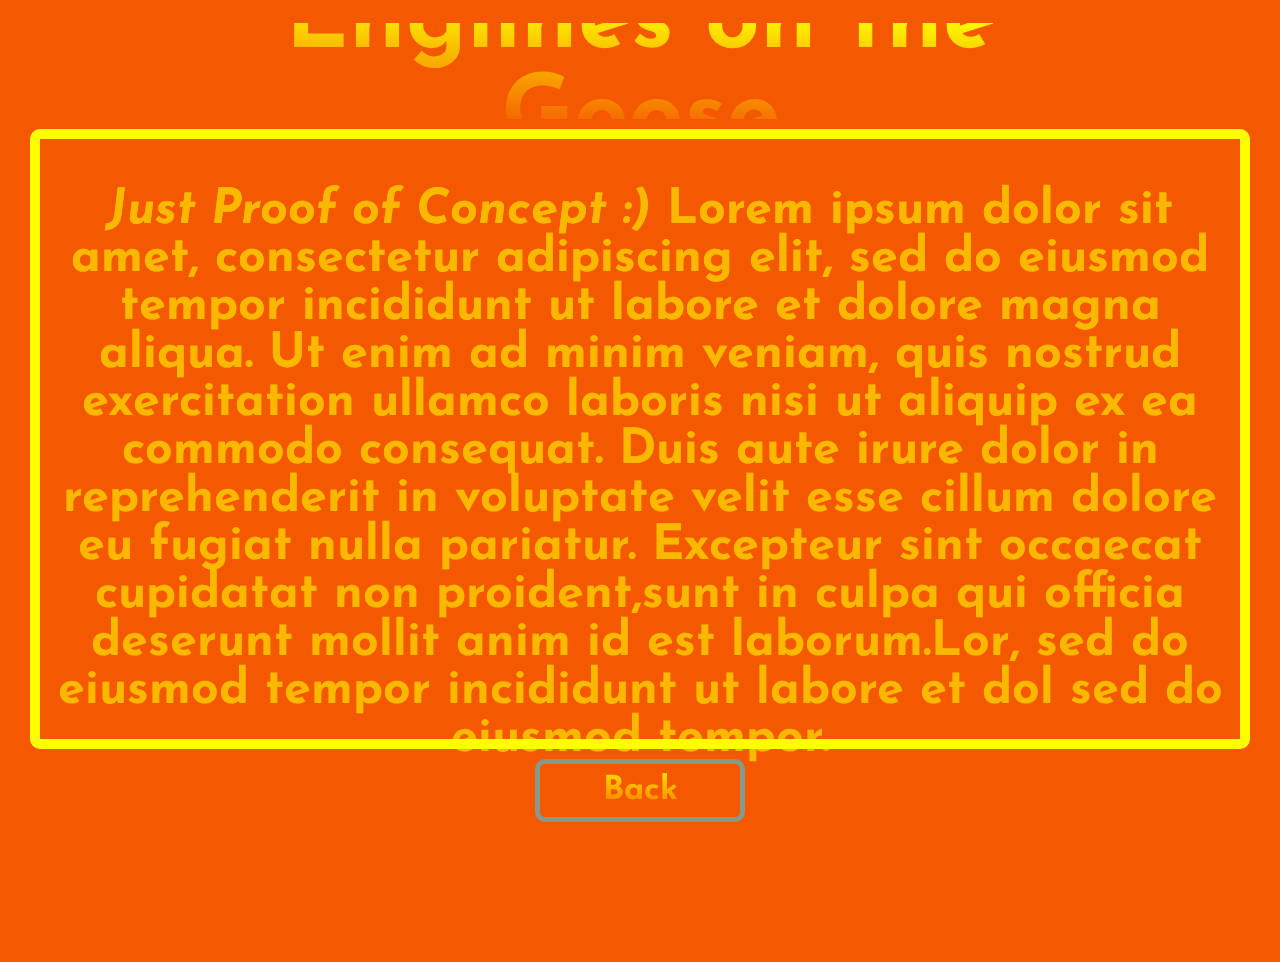
==== engines.html @ dfb6d5b6 "Add files via upload" ====
<!DOCTYPE html>
<html lang="en" dir="ltr">
  <head>
    <meta charset="utf-8">
    <title>The Coolest Goose</title>
    <link rel="stylesheet" href="goose.css">
  </head>
  <body>
    <div id="myNav" class="overlay">
  <a href="javascript:void(0)" class="closebtn" onclick="closeNav()">&times;</a>
  <div class="overlay-content">
    <a href="index.html">Home</a>
    <a href="about.html">About</a>
    <a href="history.html">History</a>
    <a href="engines.html">Engines</a>
    <a href="interior.html">Interior</a>
  </div>
</div>
   <h1 title="Still probably your dad's favourite plane." class="baseTxtRules" id="title">Englines on the Goose</h1>
    <div id="picHold2">
          <h3 id="aboutTxt"><strong><i>Just Proof of Concept :)</i></strong> Lorem ipsum dolor sit amet, consectetur adipiscing elit, sed do eiusmod tempor incididunt ut labore et dolore magna aliqua. Ut enim ad minim veniam, quis nostrud exercitation ullamco laboris nisi ut aliquip ex ea commodo consequat. Duis aute irure dolor in reprehenderit in voluptate velit esse cillum dolore eu fugiat nulla pariatur. Excepteur sint occaecat cupidatat non proident,sunt in culpa qui officia deserunt mollit anim id est laborum.Lor, sed do eiusmod tempor incididunt ut labore et dol sed do eiusmod tempor.</h3>
        <div title="Where they come from," id="logo"></div>
    </div>

    <button id="btn2" onclick="openNav()">Back</button>

  </body>
  <script type="text/javascript" src="Geese.js">

  </script>
</html>
---- goose.css ----
@import url('https://fonts.googleapis.com/css2?family=Josefin+Sans:wght@200&display=swap');

body{
  background-color: #F45800;
  text-align: center;
}

#logo {
  margin-top: -100px;
  margin-left: -10px;
  height: 250px;
  width: 250px;
  background-image: url("logo.PNG");
  background-size: contain;
  background-repeat: no-repeat;
  background-position: center;
}

.baseTxtRules {
  display: inline-flex;
  flex-wrap: wrap;
  justify-content: center;
  align-items: center;
  flex-direction: column-reverse;
  border-radius: 10px;
  font-family: 'Josefin Sans';
  background: linear-gradient(182deg, rgba(255, 255, 0.61) 0%, rgba(239, 251, 254,0) 100%);
  -webkit-background-clip: text;
  -webkit-text-fill-color: transparent;
  background-blend-mode: multiply;
}

#title {
margin: 0 auto;
margin-top: 15px;
width: 1000px;
height: 96px;
font-family: 'Josefin Sans';
font-style: bold;
font-weight: 900;
font-size: 96px;
text-align: center;
}

#picHold {
  text-align: center;
  color: rgba(255, 255, 0.21);
  margin: 0 auto;
  margin-top: 10px;
  height: 600px;
  width: 1200px;
  border: 10px solid rgba(255, 255, 0.21);
  border-radius: 10px;
  background-image: url("a.JPG");
  background-size: cover;
  background-repeat: no-repeat;
  background-position: center;
}

#Int{
  text-align: center;
  color: rgba(255, 255, 0.21);
  margin: 0 auto;
  margin-top: 10px;
  height: 600px;
  width: 1200px;
  border: 10px solid rgba(255, 255, 0.21);
  border-radius: 10px;
  background-image: url('4.JPG');
  background-size: cover;
  background-repeat: no-repeat;
  background-position: center;
}

#picHold2 {
  text-align: center;
  color: rgba(255, 255, 0.21);
  margin: 0 auto;
  margin-top: 10px;
  height: 600px;
  width: 1200px;
  border: 10px solid rgba(255, 255, 0.21);
  border-radius: 10px;
}

#aboutTxt{
  font-style: bold;
  font-weight: 1500;
  font-size: 48.45px;
  font-family: 'Josefin Sans';
  background: linear-gradient(182deg, rgba(255, 255, 0.61) 0%, rgba(239, 251, 254,0) 100%);
  -webkit-background-clip: text;
  background-blend-mode: multiply;
  opacity:.58;
}

#prePlan  {
  margin: 0 auto;
  margin-top: 520px;
  position: relative;
  height: 10%;
  width: 60%;
  background: rgba(69, 192, 219, 0.63);
}

#btn, #btn2, #btn3{
  padding: 10px;
  width: 210px;
  display: inline-flex;
  flex-wrap: wrap;
  justify-content: center;
  align-items: center;
  flex-direction: column-reverse;
  margin-top: 10px;
  color: rgba(69, 192, 219, 0.63);
  background-color: rgba(69, 192, 219, 0.63);
  border: 5px solid rgba(69, 192, 219, 0.63);
  border-radius: 10px;
  font-family: 'Josefin Sans';
  font-size: 33px;
  font-weight: bolder;
  background: linear-gradient(182deg, rgba(255, 255, 0.61) 0%, rgba(239, 251, 254,0) 100%);
  -webkit-background-clip: text;
  -webkit-text-fill-color: transparent;
  background-blend-mode: multiply;
}

#btn:hover,#btn2:hover,#btn3:hover{
  cursor: pointer;
  color: rgba(69, 192, 219, 0.63);
  font-size: 33px;
  display: inline-flex;
  flex-wrap: wrap;
  justify-content: center;
  align-items: center;
  flex-direction: column-reverse;
  border: 5px solid rgba(255, 255, 0.61);
  background: linear-gradient(182deg, rgba(255, 255, 0.61) 0%, rgba(239, 251, 254,0) 100%);
  -webkit-background-clip: text;
  -webkit-text-fill-color: transparent;
  background-blend-mode: multiply;
}


h2 {
font-style: bold;
font-weight: 1500;
font-size: 46px;
font-family: 'Josefin Sans';
background: linear-gradient(182deg, rgba(255, 255, 0.61) 0%, rgba(239, 251, 254,0) 100%);
-webkit-background-clip: text;
-webkit-text-fill-color: transparent;
background-blend-mode: multiply;
}

.overlay {
  height: 100%;
  width: 0;
  position: fixed;
  z-index: 1;
  top: 0;
  left: 0;
  background-color: rgba(255, 255, 0.21);
  background-color: rgba(0,0,0, 0.7);
  overflow-x: hidden;
  transition: 0.5s;
}

.overlay-content {
  font-family: 'Josefin Sans';
  position: relative;
  top: 25%;
  width: 100%;
  text-align: center;
  margin-top: 30px;
}

.overlay a {
  padding: 8px;
  text-decoration: none;
  font-size: 36px;
  color:rgba(255, 255, 0.21);
  display: block;
  transition: 0.3s;
  opacity: .88;
}

.overlay a:hover, .overlay a:focus {
  opacity: .88;
  color: #52d8ea;
}

.overlay .closebtn {
  position: absolute;
  top: 20px;
  right: 45px;
  font-size: 60px;
}

@media screen and (max-height: 450px) {
  .overlay a {font-size: 20px}
  .overlay .closebtn {
  font-size: 40px;
  top: 15px;
  right: 35px;
  }
}
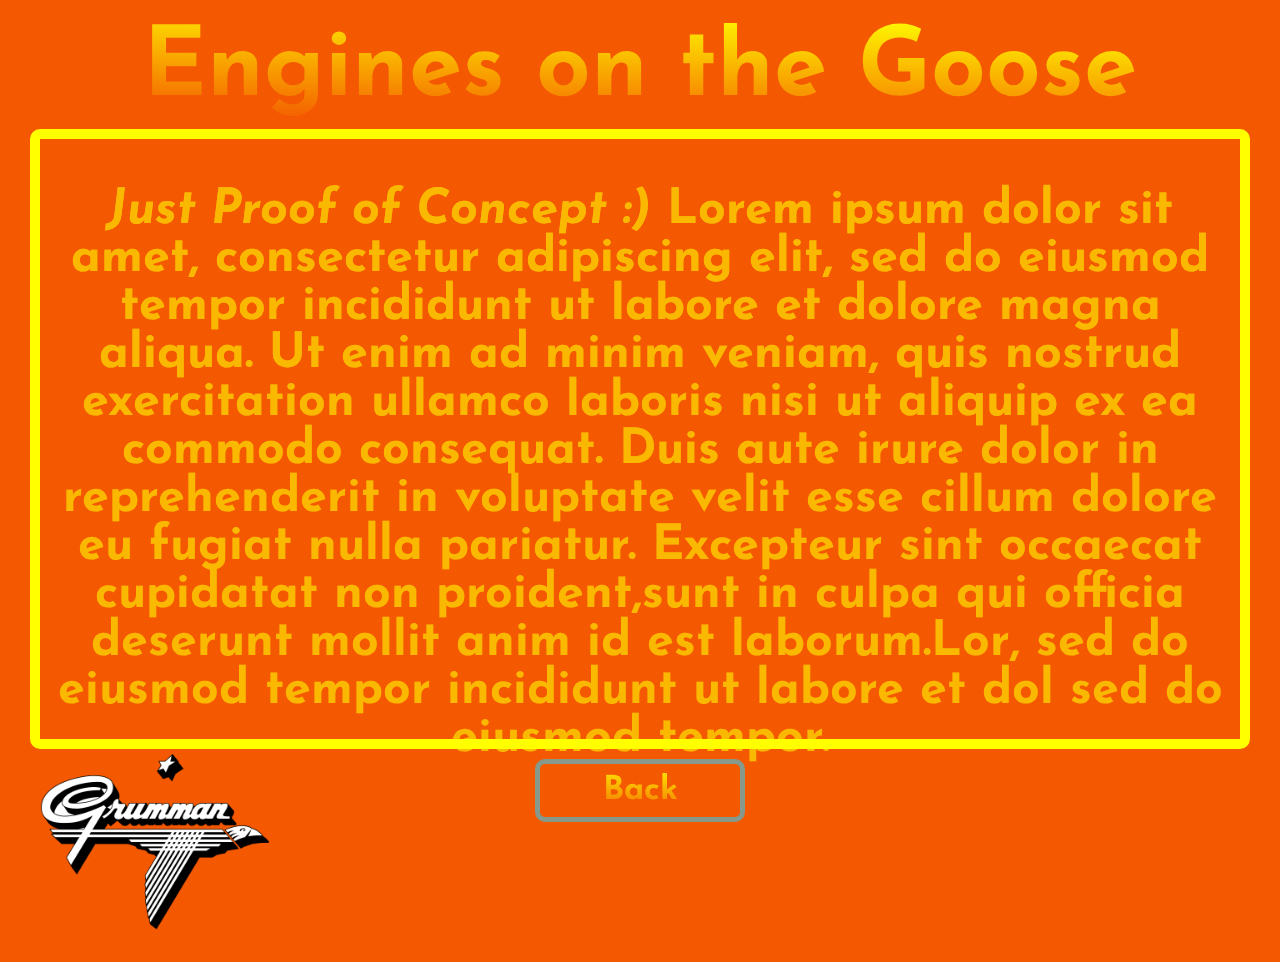
==== commit a56bfa3f: "Update engines.html" ====
--- a/engines.html
+++ b/engines.html
@@ -16,7 +16,7 @@
     <a href="interior.html">Interior</a>
   </div>
 </div>
-   <h1 title="Still probably your dad's favourite plane." class="baseTxtRules" id="title">Englines on the Goose</h1>
+   <h1 title="Still probably your dad's favourite plane." class="baseTxtRules" id="title">Engines on the Goose</h1>
     <div id="picHold2">
           <h3 id="aboutTxt"><strong><i>Just Proof of Concept :)</i></strong> Lorem ipsum dolor sit amet, consectetur adipiscing elit, sed do eiusmod tempor incididunt ut labore et dolore magna aliqua. Ut enim ad minim veniam, quis nostrud exercitation ullamco laboris nisi ut aliquip ex ea commodo consequat. Duis aute irure dolor in reprehenderit in voluptate velit esse cillum dolore eu fugiat nulla pariatur. Excepteur sint occaecat cupidatat non proident,sunt in culpa qui officia deserunt mollit anim id est laborum.Lor, sed do eiusmod tempor incididunt ut labore et dol sed do eiusmod tempor.</h3>
         <div title="Where they come from," id="logo"></div>
--- a/goose.css
+++ b/goose.css
@@ -10,7 +10,7 @@
   margin-left: -10px;
   height: 250px;
   width: 250px;
-  background-image: url("logo.PNG");
+  background-image: url("logo.png");
   background-size: contain;
   background-repeat: no-repeat;
   background-position: center;
@@ -51,7 +51,7 @@
   width: 1200px;
   border: 10px solid rgba(255, 255, 0.21);
   border-radius: 10px;
-  background-image: url("a.JPG");
+  background-image: url("a.jpeg");
   background-size: cover;
   background-repeat: no-repeat;
   background-position: center;
@@ -66,7 +66,7 @@
   width: 1200px;
   border: 10px solid rgba(255, 255, 0.21);
   border-radius: 10px;
-  background-image: url('4.JPG');
+  background-image: url("4.jpeg");
   background-size: cover;
   background-repeat: no-repeat;
   background-position: center;
